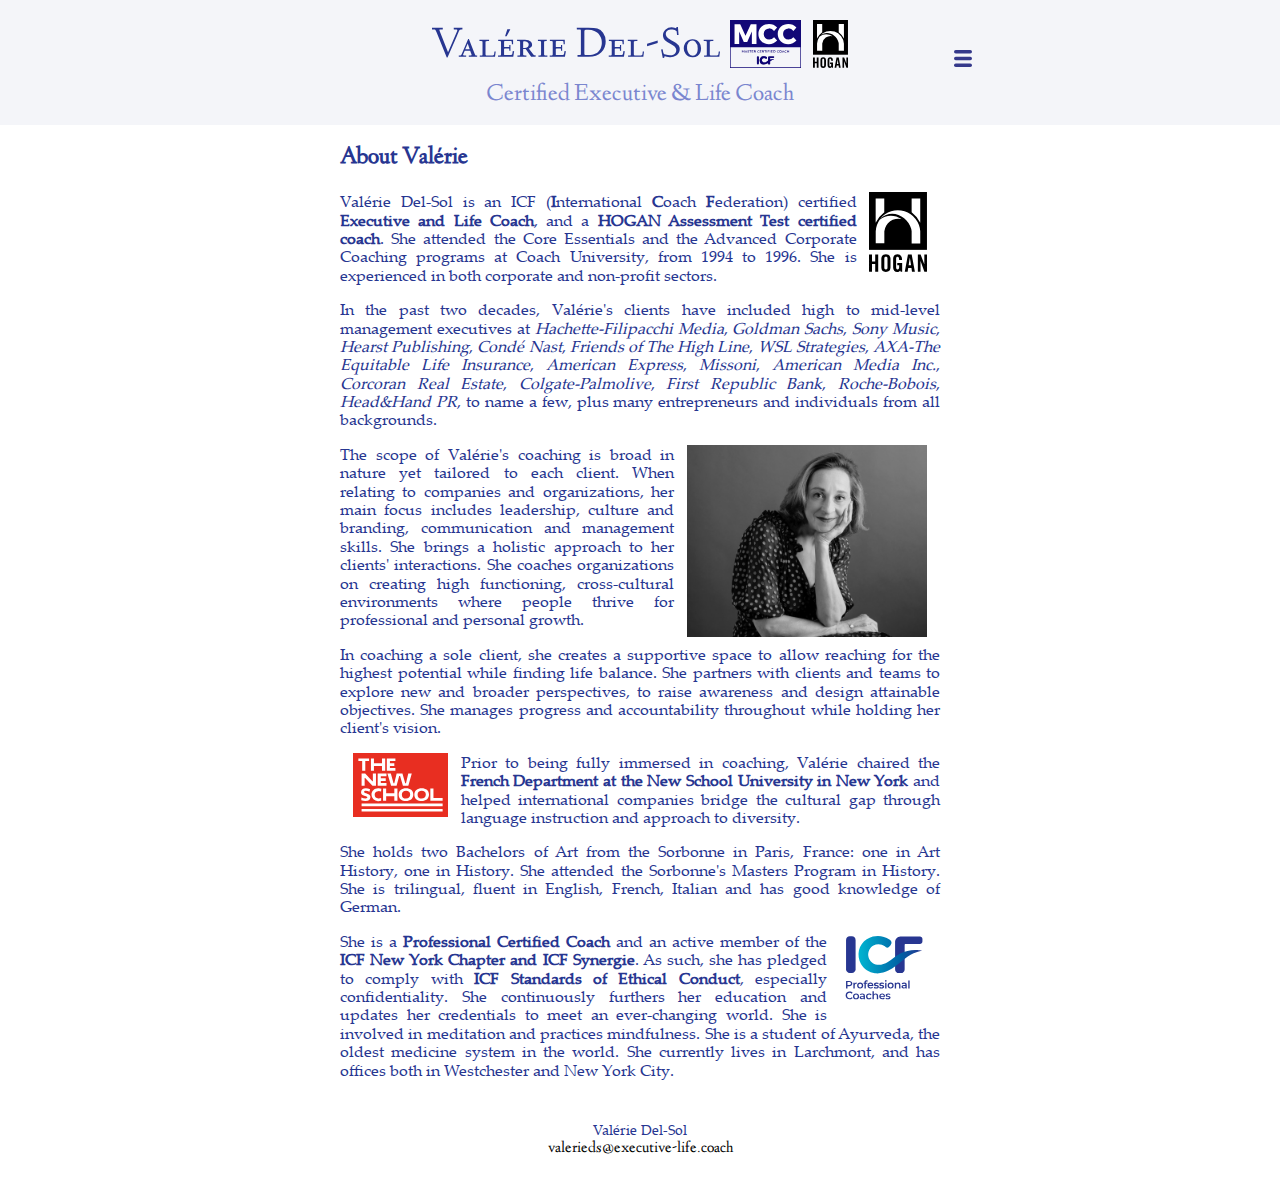
==== about.html @ 3d8ee975 "update deploy" ====
<!DOCTYPE html>
<html>
  <head>
    <meta charset="utf-8">
    <meta name="viewport" content="width=device-width, initial-scale=1.0">
    <meta name="description"
          content="Professional website of Valérie Del-Sol, MCC. I provide life
            and executive coaching services. I am a certified MCC and Hogan
            coach. Ayurveda practicioner.">
    <meta name="keywords"
          content="life coaching, executive coaching, mcc, hogan assessments,
            ayurveda, health, immunity, icf, coach mentoring, mentor, executive">
    <meta name="author" content="Ghislaine Sabbagh">
    <title>Valérie Del-Sol, MCC, Executive & Life Coach</title>
    <link rel="preconnect" href="https://fonts.gstatic.com">
    <link rel="stylesheet"
          href="static/normalize.css"
          type="text/css"
          media="screen"
          charset="utf-8">
    <link href="https://assets.calendly.com/assets/external/widget.css"
          rel="stylesheet">
    <script src="https://assets.calendly.com/assets/external/widget.js"
            type="text/javascript"></script>
    <link rel="stylesheet"
          href="static/fonts/style.css"
          type="text/css"
          media="screen"
          charset="utf-8">
    <link rel="stylesheet"
          href="static/style.css"
          type="text/css"
          media="screen"
          charset="utf-8">
    <script src="static/jquery-3.5.1.min.js" charset="utf-8"></script>
    <script src="static/menu.js" charset="utf-8"></script>
  </head>
  <body>
    <div id="header">
      <div id="header-content">
        <div id="logo">
          <a href="index.html">
            <img src="static/vdslogo.svg" style="width: 6em" />
          </a>
          <img src="static/mcc.svg" />
          <span style="width: 0.8em;"></span>
          <img src="static/hogan_logo.svg" />
        </div>
        <span>
          Certified Executive & Life Coach
        </span>
        <div id="menu">
          <img id="menu-toggler" src="static/menu-icon.svg" />
          <div id="menu-content">
            <a class="item"
               href="index.html">
              Home
            </a>
            <br>
            <a class="item focus"
               href="about.html">About Valérie</a>
            <br>
            <a class="item"
               href="assessment.html">Free assessment test</a>
            <br>
            <a class="item"
               onclick="Calendly.initPopupWidget({url:
                'https://calendly.com/valeriedscoach/30min'});return false;"
               href="">Schedule a free intro session</a>
            <br>
            <a class="item"
               href="testimonials.html">Testimonials</a>
          </div>
        </div>
      </div>
    </div>
    <div id="content">
      
<div class="page-content">
  <h2>About Valérie</h2>
<p><img src="static/hogan_logo.svg" style="height: 5em; float: right; padding:
0em 0.8em;" /></p>
<p>Valérie Del-Sol is an ICF (<strong>I</strong>nternational <strong>C</strong>oach <strong>F</strong>ederation)
certified <strong>Executive and Life Coach</strong>, and a <strong>HOGAN Assessment Test certified
coach</strong>. She attended the Core Essentials and the Advanced Corporate Coaching
programs at Coach University, from 1994 to 1996. She is experienced in both
corporate and non-profit sectors.</p>
<p>In the past two decades, Valérie's clients have included high to mid-level
management executives at <em>Hachette-Filipacchi Media</em>, <em>Goldman Sachs</em>, <em>Sony
Music</em>, <em>Hearst Publishing</em>, <em>Condé Nast</em>, <em>Friends of The High Line</em>, <em>WSL
Strategies</em>, <em>AXA-The Equitable Life Insurance</em>, <em>American Express</em>, <em>Missoni</em>,
<em>American Media Inc.</em>, <em>Corcoran Real Estate</em>, <em>Colgate-Palmolive</em>, <em>First
Republic Bank</em>, <em>Roche-Bobois</em>, <em>Head&amp;Hand PR</em>, to name a few, plus many
entrepreneurs and individuals from all backgrounds.</p>
<p><img src="static/valerie2.jpg" style="width: 15em; float: right; padding:
0em 0.8em;" /></p>
<p>The scope of Valérie's coaching is broad in nature yet tailored to each client.
When relating to companies and organizations, her main focus includes
leadership, culture and branding, communication and management skills. She
brings a holistic approach to her clients' interactions. She coaches
organizations on creating high functioning, cross-cultural environments where
people thrive for professional and personal growth.</p>
<p>In coaching a sole client, she creates a supportive space to allow reaching for
the highest potential while finding life balance. She partners with clients and
teams to explore new and broader perspectives, to raise awareness and design
attainable objectives. She manages progress and accountability throughout while
holding her client's vision.</p>
<p><img src="static/the_new_school.svg" style="height: 4em; float: left; padding:
0em 0.8em;" /></p>
<p>Prior to being fully immersed in coaching, Valérie chaired the <strong>French
Department at the New School University in New York</strong> and helped international
companies bridge the cultural gap through language instruction and approach to
diversity.</p>
<p>She holds two Bachelors of Art from the Sorbonne in Paris, France: one in Art
History, one in History. She attended the Sorbonne's Masters Program in
History. She is trilingual, fluent in English, French, Italian and has good
knowledge of German.</p>
<p><img src="static/icf.svg" style="height: 5em; float: right; padding:
0em 0.8em;" /></p>
<p>She is a <strong>Professional Certified Coach</strong> and an active member of the <strong>ICF New
York Chapter and ICF Synergie</strong>. As such, she has pledged to comply with <strong>ICF
Standards of Ethical Conduct</strong>, especially confidentiality. She continuously
furthers her education and updates her credentials to meet an ever-changing
world. She is involved in meditation and practices mindfulness. She is a
student of Ayurveda, the oldest medicine system in the world. She currently
lives in Larchmont, and has offices both in Westchester and New York City.</p>
</div>

    </div>
    <div id="footer">
      Valérie Del-Sol<br>
      <a href="mailto:valerieds@executive-life.coach">
        valerieds@executive-life.coach
      </a>
    </div>
  </body>
</html>
---- static/fonts/style.css ----
@font-face {
  font-family: "Arial Rounded MT Bold Regular";
  font-style: normal;
  font-weight: normal;
  src: local("Arial Rounded MT Bold Regular"),
    url("ARLRDBD_0.woff") format("woff");
}

@font-face {
  font-family: "Linden Hill Regular";
  font-style: normal;
  font-weight: normal;
  src: local("Linden Hill Regular"),
    url("LindenHill-Regular.woff") format("woff");
}

@font-face {
  font-family: "Linden Hill Italic";
  font-style: normal;
  font-weight: normal;
  src: local("Linden Hill Italic"), url("LindenHill-Italic.woff") format("woff");
}

@font-face {
  font-family: "Palatino Linotype";
  font-style: normal;
  font-weight: normal;
  src: local("Palatino Linotype"), url("pala.woff") format("woff");
}
---- static/style.css ----
body {
  font-family: "Palatino Linotype", serif;
  color: #273691;
  margin: 0;
  padding: 0;
  font-size: 1em;
  background: white;
}
@media (max-width: 800px) {
  body {
    font-size: 1.5em;
  }
}

h1,
h2,
h3,
h4,
h5 {
  font-family: "Linden Hill Regular", serif;
}

#header {
  margin: 0 auto;
  background: #f4f5f9;
}

#header-content {
  width: 60%;
  max-width: 700px;
  margin: 0 auto;
  text-align: center;
  padding: 20px 0 15px 0;
  position: relative;
}

#header-content > #logo {
  display: flex;
  flex-direction: row;
  justify-content: center;
  margin-bottom: 7px;
}
@media (max-width: 800px) {
  #header-content > #logo {
    display: block;
  }
}

#header-content > #logo > a {
  font-size: 3em;
  font-family: "Linden Hill Regular", serif;
  margin-right: 10px;
  text-decoration: none;
  color: #273691;
  font-variant: small-caps;
}
@media (max-width: 800px) {
  #header-content > #logo > a {
    display: block;
    font-size: 1.5em;
  }
}

#header-content > #logo > img {
  height: 3em;
}
@media (max-width: 800px) {
  #header-content > #logo > img {
    height: 2em;
  }
}

#header-content > span {
  font-size: 1.5em;
  color: #7a86cf;
  font-family: "Linden Hill Regular", serif;
}
@media (max-width: 800px) {
  #header-content > span {
    font-size: 1em;
  }
}

#menu {
  display: inline-block;
  margin: 2em auto;
  font-family: "Arial Rounded MT Bold Regular";
  font-weight: normal;
  text-align: right;
  /* background-color: white; */
  padding: 1em;
  border-radius: 7px;
  /* box-shadow: 0px 3px 7px rgba(0, 0, 0, 0.1); */
  position: absolute;
  right: 0;
  top: 0;
  z-index: 99;
}
@media (max-width: 800px) {
  #menu {
    top: 0em;
    right: 0;
  }
}

#menu-toggler {
  display: inline-block;
  height: 1.1em;
  padding: 0.1em;
  margin-bottom: 5px;
  cursor: pointer;
}

#menu-content {
  display: none;
}

#menu-content > .item {
  display: inline-block;
  padding: 5px 8px;
  margin: 2px 0;
  font-size: 0.9em;
  color: #273691;
  text-decoration: none;
}

#menu-content > .item:hover,
#menu-content > .item.focus {
  background: #eaebf3;
  border-radius: 5px;
}

#slideshow {
  width: 100%;
  background-image: url("slideshow/base.jpg");
  background-position: center;
  background-size: cover;
  position: relative;
  min-height: 17em;
  max-height: 17em;
  margin-bottom: 100px;
  text-align: right;
  -webkit-transition: all 500ms ease-in;
  -moz-transition: all 200ms ease-in;
  -o-transition: all 200ms ease-in;
  -ms-transition: all 200ms ease-in;
  transition: all 200ms ease-in;
  -webkit-transition-delay: 200ms;
  transition-delay: 200ms;
  display: flex;
  justify-content: center;
}
@media (max-width: 800px) {
  #slideshow {
    min-height: 12em;
  }
}

#slideshow #slogan-wrapper {
  width: 600px;
  margin: 0 0 3em 0;
}

#slideshow #slogan {
  width: 60%;
  margin: auto 0 auto auto;
  color: white;
  text-shadow: 0px 3px 5px rgba(0, 0, 0, 0.2);
  text-align: right;
  font-size: 2em;
  padding: 30px 1em;
  font-family: "Linden Hill Regular", serif;
}
@media (max-width: 800px) {
  #slideshow #slogan {
    width: 80%;
    font-size: 1.3em;
  }
}

#slideshow #circles {
  width: 100%;
  display: flex;
  justify-content: center;
  align-items: center;
  flex-direction: row;
  position: absolute;
  bottom: -3em;
}
@media (max-width: 800px) {
  #slideshow #circles {
    bottom: -1em;
  }
}

#slideshow .circle {
  border-radius: 50%;
  margin: 0 1em;
  padding: 0.2em;
  width: 6em;
  height: 6em;
  font-family: Helvetica, Arial, sans-serif;
  font-family: "Linden Hill Italic", serif;
  font-size: 1.3em;
  color: black;
  box-shadow: 0px 3px 7px rgba(0, 0, 0, 0.2);
  background-color: white;
  display: flex;
  justify-content: center;
  align-items: center;
}
@media (max-width: 800px) {
  #slideshow .circle {
    font-size: 0.9em;
    width: 4em;
    height: 4em;
    margin: 0 0.3em;
  }
}

#slideshow .circle .inner-circle {
  border-radius: 50%;
  /*border: 1px dashed;*/
  width: 5.5em;
  height: 5.5em;
  padding: 0.2em;
  text-align: center;
  display: flex;
  justify-content: center;
  align-items: center;
  background-color: white;
}
@media (max-width: 800px) {
  #slideshow .circle .inner-circle {
    width: 3.7em;
    height: 3.7em;
  }
}

#slideshow .circle {
  background: #f6e4c0;
  background: rgba(255, 255, 255, 0.2);
}

#slideshow .circle.gold .inner-circle {
  border-color: #edc981;
  color: #84522a;
  background-color: #f9f1e1;
}

#slideshow .circle.blue .inner-circle {
  border-color: #abcdc7;
  color: #3d484d;
  background-color: #eff7fb;
}

#slideshow .circle .inner-circle:hover {
  background-color: white;
}

#slideshow .circle:hover {
  cursor: pointer;
  background: rgba(255, 255, 255, 0.4);
}

.testimony {
  font-size: 1.1em;
}

.testimony > .content {
  display: block;
  font-family: "Linden Hill Regular", serif;
  padding: 0 1.5em 0 0;
  background-image: url("quote.svg");
  background-size: 1.25em auto;
  background-position: right 0 top 0;
  background-repeat: no-repeat;
}

.testimony-metadata {
  text-align: right;
}

.page-content {
  max-width: 600px;
  margin: 0 auto;
  text-align: justify;
}
@media (max-width: 800px) {
  .page-content {
    padding: 0.4em;
  }
}

#footer {
  width: 70%;
  margin: 3em auto;
  text-align: center;
  font-size: 0.9em;
}
@media (max-width: 800px) {
  #footer {
    width: 90%;
    margin: 1.5em auto;
  }
}

#content a,
#footer a {
  color: black;
  text-decoration: none;
  font-family: "Linden Hill Regular", serif;
  font-size: 1.1em;
}

#content a:hover,
#footer a:hover {
  border-bottom: 1px dotted #ccc;
}
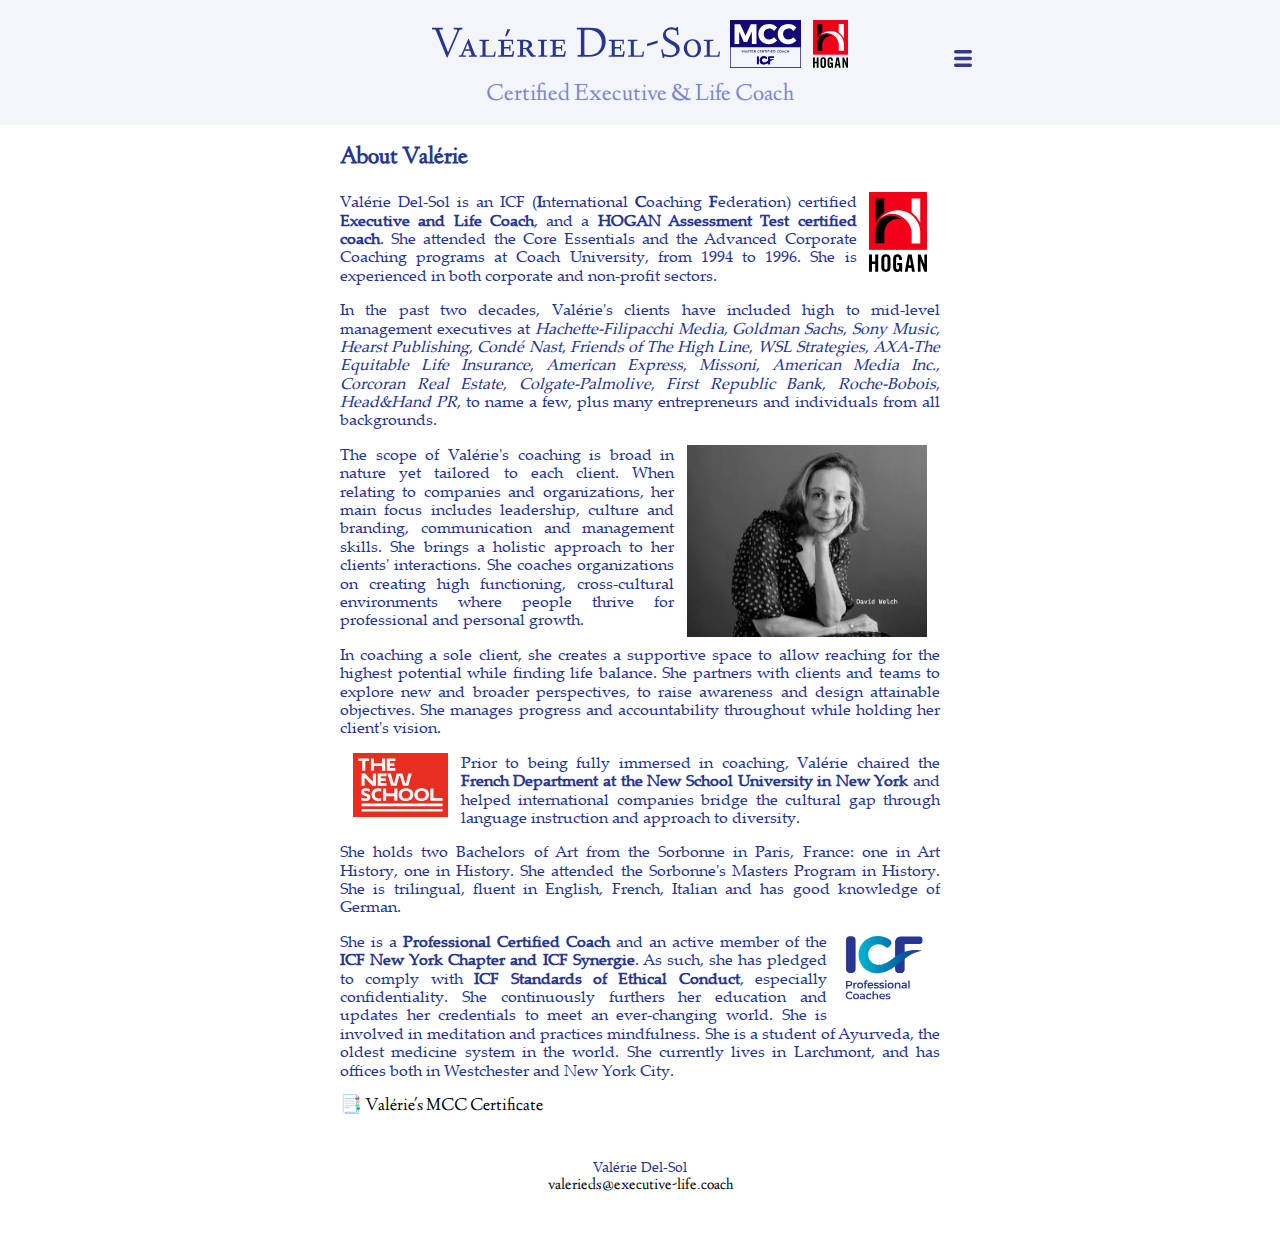
==== commit 93c8a99d: "update deploy" ====
--- a/about.html
+++ b/about.html
@@ -80,7 +80,7 @@
   <h2>About Valérie</h2>
 <p><img src="static/hogan_logo.svg" style="height: 5em; float: right; padding:
 0em 0.8em;" /></p>
-<p>Valérie Del-Sol is an ICF (<strong>I</strong>nternational <strong>C</strong>oach <strong>F</strong>ederation)
+<p>Valérie Del-Sol is an ICF (<strong>I</strong>nternational <strong>C</strong>oaching <strong>F</strong>ederation)
 certified <strong>Executive and Life Coach</strong>, and a <strong>HOGAN Assessment Test certified
 coach</strong>. She attended the Core Essentials and the Advanced Corporate Coaching
 programs at Coach University, from 1994 to 1996. She is experienced in both
@@ -124,6 +124,9 @@
 world. She is involved in meditation and practices mindfulness. She is a
 student of Ayurveda, the oldest medicine system in the world. She currently
 lives in Larchmont, and has offices both in Westchester and New York City.</p>
+<p><a href="static/mcc_certificate.pdf" target="_blank">
+📑 Valérie's MCC Certificate
+</a></p>
 </div>
 
     </div>
--- a/static/style.css
+++ b/static/style.css
@@ -194,6 +194,7 @@
 }
 
 #slideshow .circle {
+  display: block;
   border-radius: 50%;
   margin: 0 1em;
   padding: 0.2em;
@@ -261,6 +262,7 @@
 #slideshow .circle:hover {
   cursor: pointer;
   background: rgba(255, 255, 255, 0.4);
+  text-decoration: none;
 }
 
 .testimony {
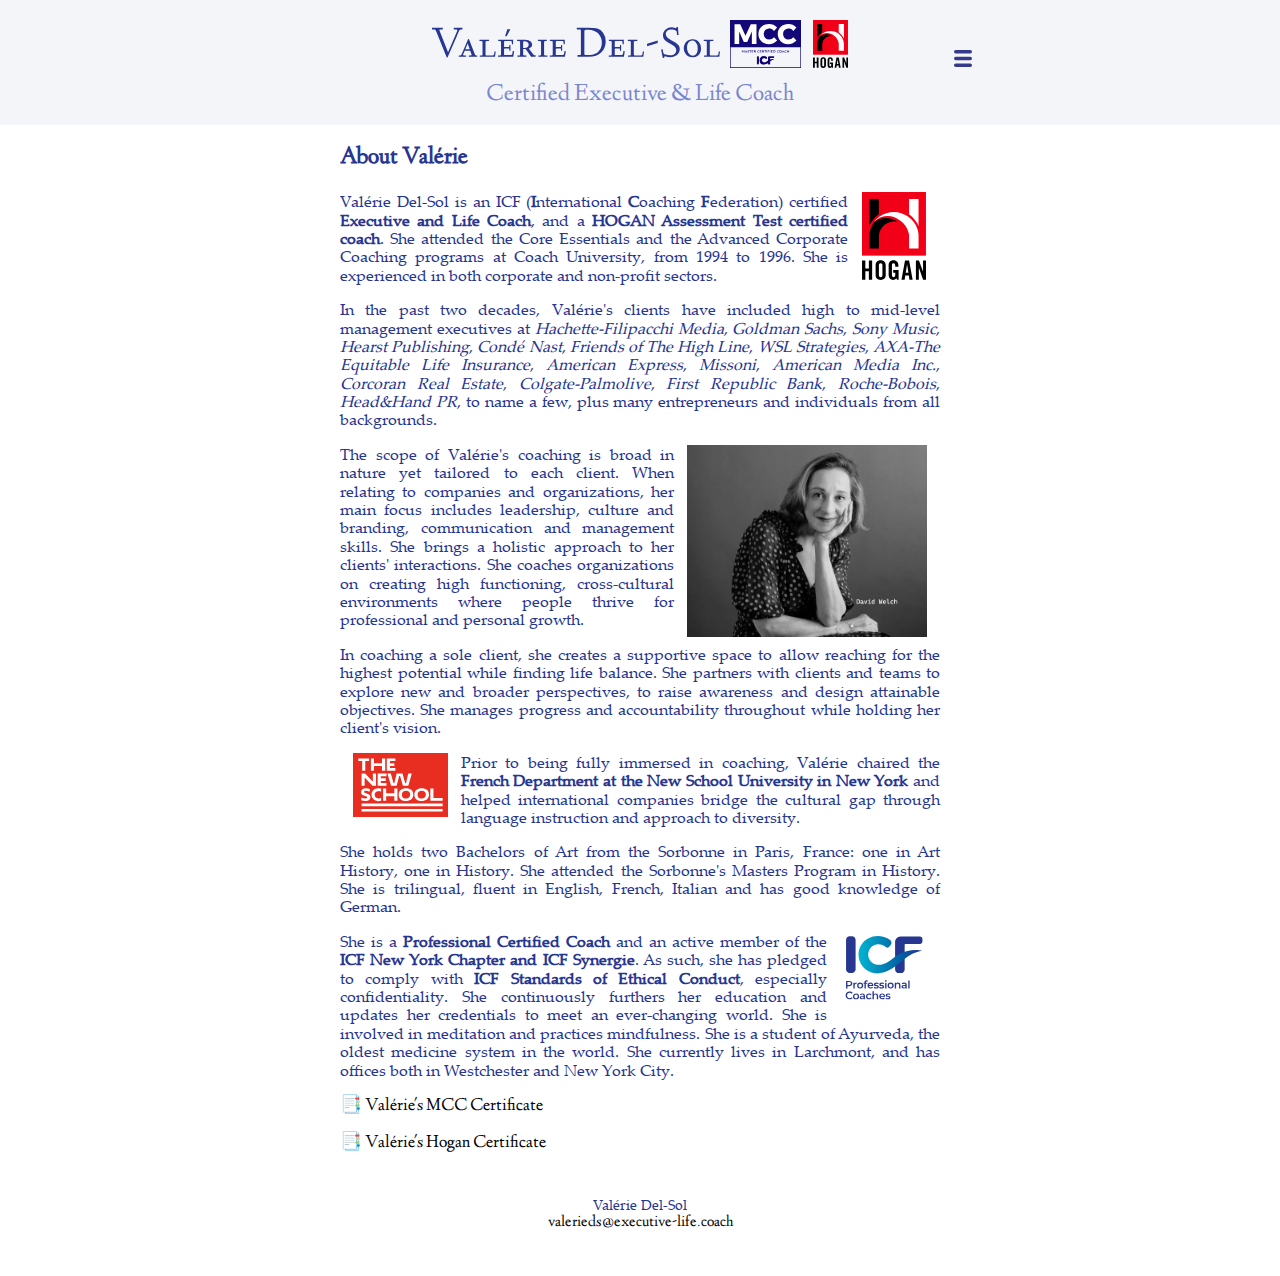
==== commit 7e1c3173: "update deploy" ====
--- a/about.html
+++ b/about.html
@@ -39,12 +39,14 @@
     <div id="header">
       <div id="header-content">
         <div id="logo">
-          <a href="index.html">
+          <a href="index.html" class="logo">
             <img src="static/vdslogo.svg" style="width: 6em" />
           </a>
-          <img src="static/mcc.svg" />
+          <img src="static/mcc.svg" class="icon" />
           <span style="width: 0.8em;"></span>
-          <img src="static/hogan_logo.svg" />
+          <a href="https://www.hoganassessments.com/assessments/" class="icon">
+            <img src="static/hogan_logo.svg" />
+          </a>
         </div>
         <span>
           Certified Executive & Life Coach
@@ -78,8 +80,9 @@
       
 <div class="page-content">
   <h2>About Valérie</h2>
-<p><img src="static/hogan_logo.svg" style="height: 5em; float: right; padding:
-0em 0.8em;" /></p>
+<p><a href="https://www.hoganassessments.com/assessments/" style="float: right; padding: 0em 0.8em;">
+<img src="static/hogan_logo.svg" style="height: 5em;" />
+</a></p>
 <p>Valérie Del-Sol is an ICF (<strong>I</strong>nternational <strong>C</strong>oaching <strong>F</strong>ederation)
 certified <strong>Executive and Life Coach</strong>, and a <strong>HOGAN Assessment Test certified
 coach</strong>. She attended the Core Essentials and the Advanced Corporate Coaching
@@ -127,6 +130,9 @@
 <p><a href="static/mcc_certificate.pdf" target="_blank">
 📑 Valérie's MCC Certificate
 </a></p>
+<p><a href="static/hogan_certificate.pdf" target="_blank">
+📑 Valérie's Hogan Certificate
+</a></p>
 </div>
 
     </div>
--- a/static/style.css
+++ b/static/style.css
@@ -46,7 +46,7 @@
   }
 }
 
-#header-content > #logo > a {
+#header-content > #logo > .logo {
   font-size: 3em;
   font-family: "Linden Hill Regular", serif;
   margin-right: 10px;
@@ -55,17 +55,26 @@
   font-variant: small-caps;
 }
 @media (max-width: 800px) {
-  #header-content > #logo > a {
+  #header-content > #logo > .logo {
     display: block;
     font-size: 1.5em;
   }
 }
 
-#header-content > #logo > img {
+#header-content > #logo > .icon {
   height: 3em;
 }
 @media (max-width: 800px) {
-  #header-content > #logo > img {
+  #header-content > #logo > .icon {
+    height: 2em;
+  }
+}
+
+#header-content > #logo > .icon > img {
+  height: 3em;
+}
+@media (max-width: 800px) {
+  #header-content > #logo > .icon > img {
     height: 2em;
   }
 }
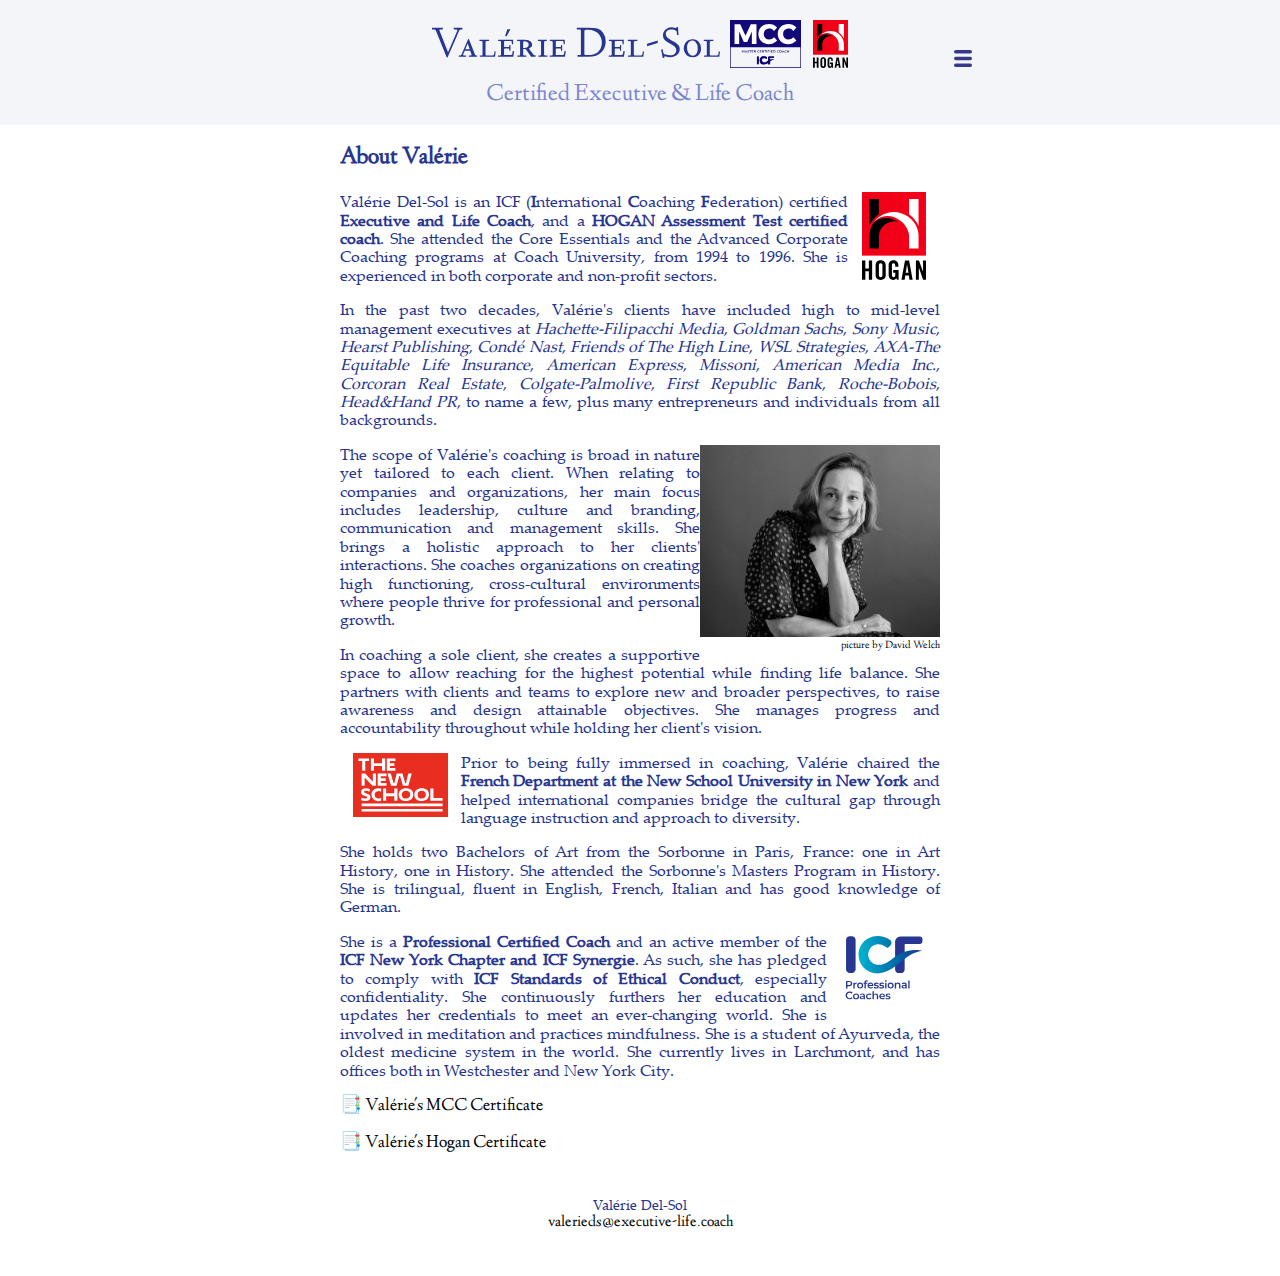
==== commit 4390e6d2: "update deploy" ====
--- a/about.html
+++ b/about.html
@@ -95,8 +95,17 @@
 <em>American Media Inc.</em>, <em>Corcoran Real Estate</em>, <em>Colgate-Palmolive</em>, <em>First
 Republic Bank</em>, <em>Roche-Bobois</em>, <em>Head&amp;Hand PR</em>, to name a few, plus many
 entrepreneurs and individuals from all backgrounds.</p>
-<p><img src="static/valerie2.jpg" style="width: 15em; float: right; padding:
-0em 0.8em;" /></p>
+<div style="float: right; padding: 0em, 0.8em;">
+<img src="static/valerie2.jpg" style="width: 15em;" />
+<a
+href="https://davidwelchphotography.com"
+target="_blank"
+style="display: block; font-size: 0.7em; text-align: right;"
+>
+picture by David Welch
+</a>
+</div>
+
 <p>The scope of Valérie's coaching is broad in nature yet tailored to each client.
 When relating to companies and organizations, her main focus includes
 leadership, culture and branding, communication and management skills. She
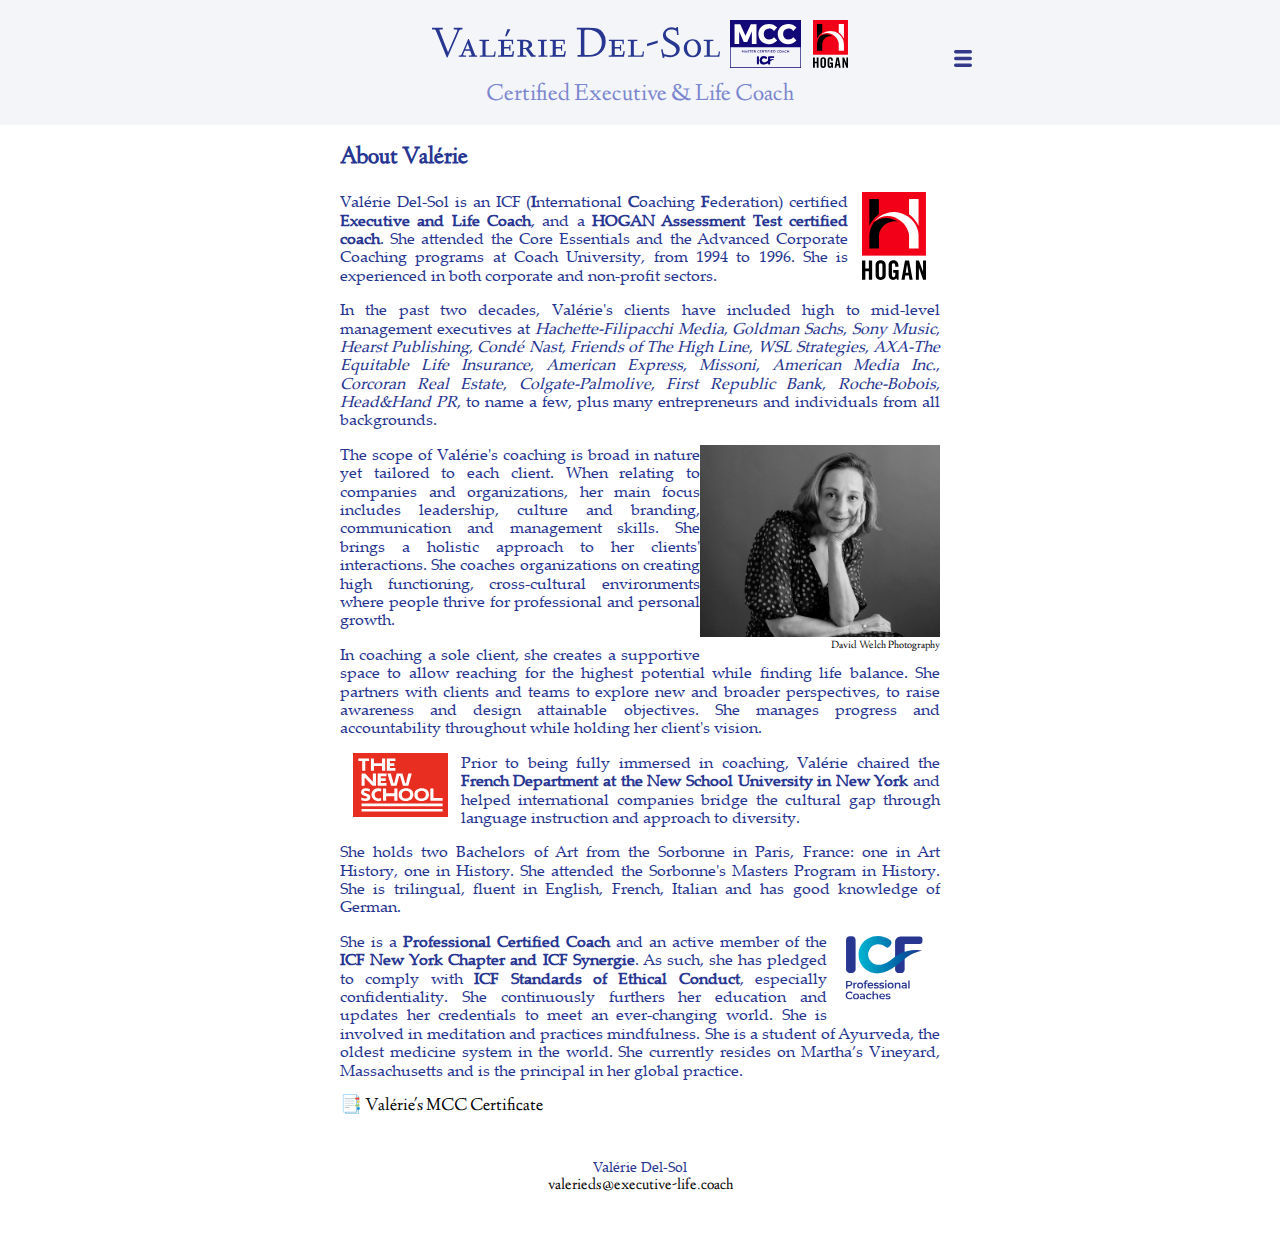
==== commit 5ed41f06: "update deploy" ====
--- a/about.html
+++ b/about.html
@@ -102,7 +102,7 @@
 target="_blank"
 style="display: block; font-size: 0.7em; text-align: right;"
 >
-picture by David Welch
+David Welch Photography
 </a>
 </div>
 
@@ -135,12 +135,10 @@
 furthers her education and updates her credentials to meet an ever-changing
 world. She is involved in meditation and practices mindfulness. She is a
 student of Ayurveda, the oldest medicine system in the world. She currently
-lives in Larchmont, and has offices both in Westchester and New York City.</p>
+resides on Martha’s Vineyard, Massachusetts and is the principal in her global
+practice.</p>
 <p><a href="static/mcc_certificate.pdf" target="_blank">
 📑 Valérie's MCC Certificate
-</a></p>
-<p><a href="static/hogan_certificate.pdf" target="_blank">
-📑 Valérie's Hogan Certificate
 </a></p>
 </div>
 
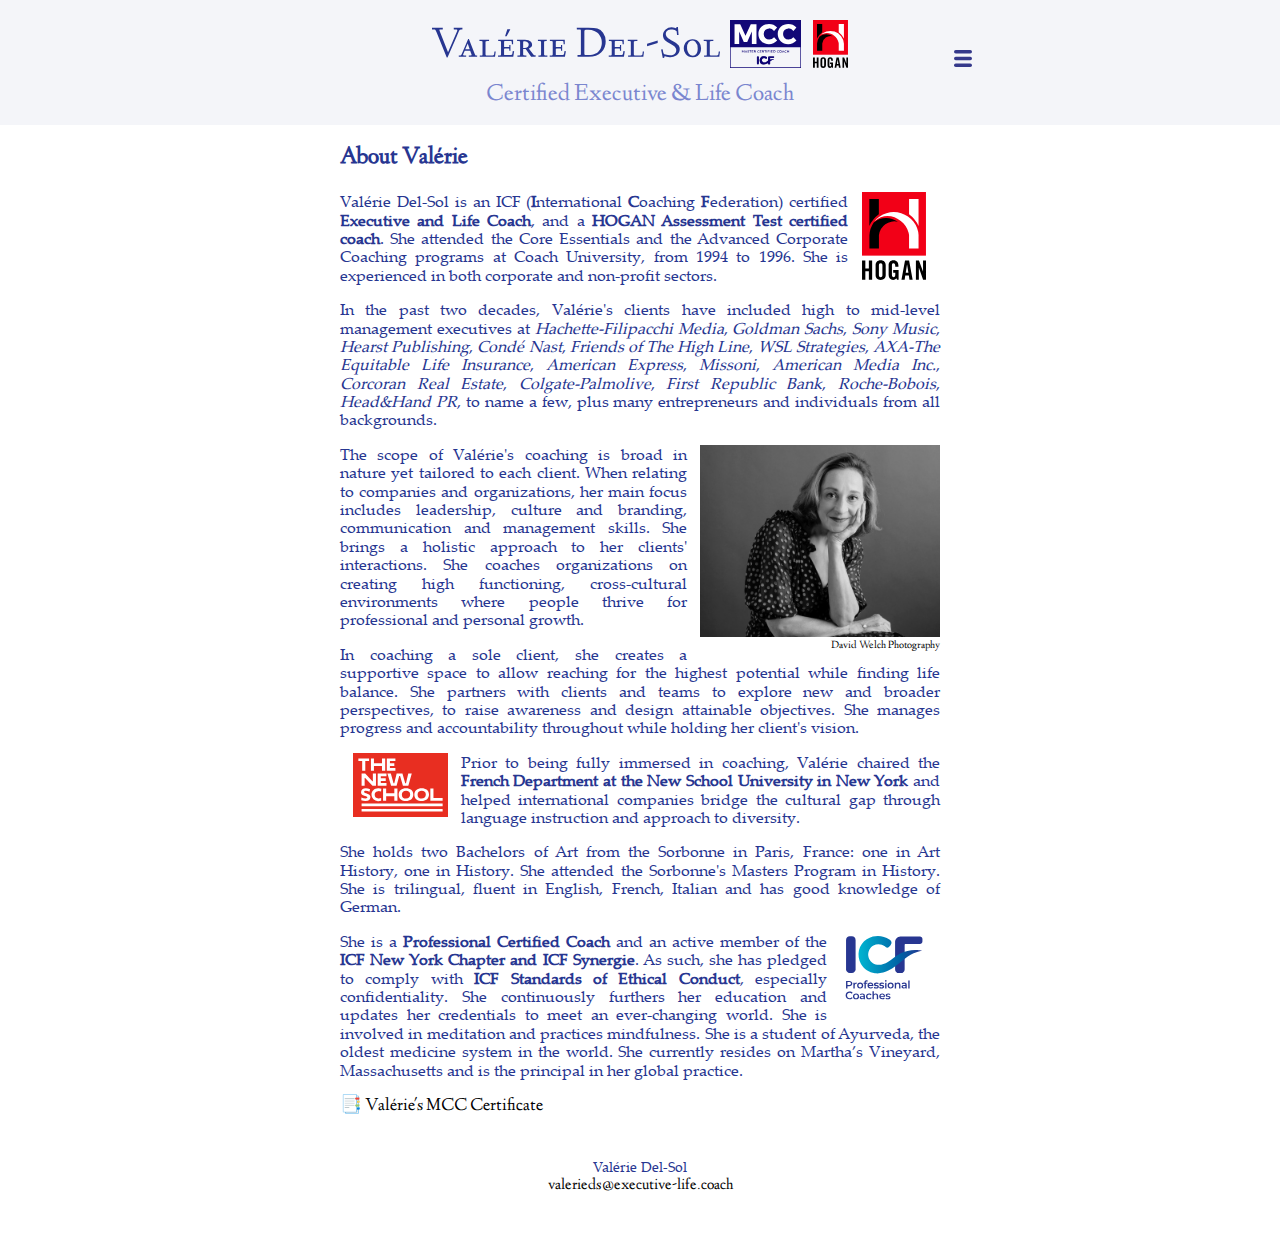
==== commit 0f9063bc: "update deploy" ====
--- a/about.html
+++ b/about.html
@@ -95,7 +95,7 @@
 <em>American Media Inc.</em>, <em>Corcoran Real Estate</em>, <em>Colgate-Palmolive</em>, <em>First
 Republic Bank</em>, <em>Roche-Bobois</em>, <em>Head&amp;Hand PR</em>, to name a few, plus many
 entrepreneurs and individuals from all backgrounds.</p>
-<div style="float: right; padding: 0em, 0.8em;">
+<div style="float: right; padding: 0 0 0 0.8em;">
 <img src="static/valerie2.jpg" style="width: 15em;" />
 <a
 href="https://davidwelchphotography.com"
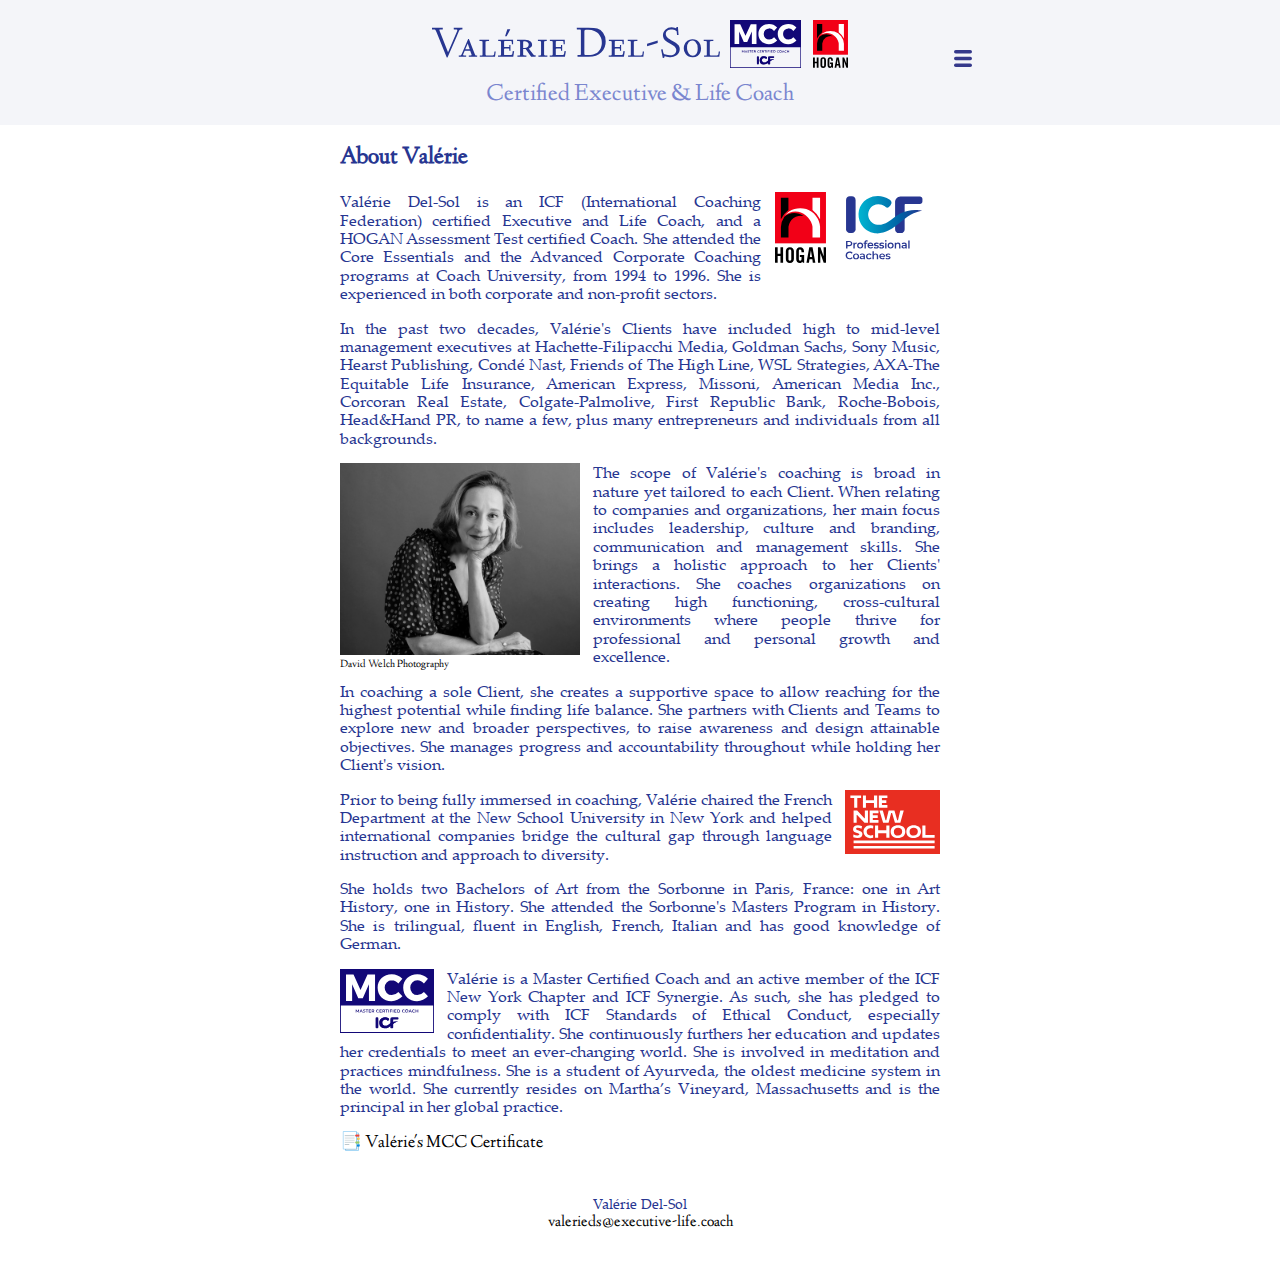
==== commit 60348fd6: "update" ====
--- a/about.html
+++ b/about.html
@@ -77,66 +77,92 @@
       </div>
     </div>
     <div id="content">
-      
+
 <div class="page-content">
   <h2>About Valérie</h2>
-<p><a href="https://www.hoganassessments.com/assessments/" style="float: right; padding: 0em 0.8em;">
-<img src="static/hogan_logo.svg" style="height: 5em;" />
-</a></p>
-<p>Valérie Del-Sol is an ICF (<strong>I</strong>nternational <strong>C</strong>oaching <strong>F</strong>ederation)
-certified <strong>Executive and Life Coach</strong>, and a <strong>HOGAN Assessment Test certified
-coach</strong>. She attended the Core Essentials and the Advanced Corporate Coaching
-programs at Coach University, from 1994 to 1996. She is experienced in both
-corporate and non-profit sectors.</p>
-<p>In the past two decades, Valérie's clients have included high to mid-level
-management executives at <em>Hachette-Filipacchi Media</em>, <em>Goldman Sachs</em>, <em>Sony
-Music</em>, <em>Hearst Publishing</em>, <em>Condé Nast</em>, <em>Friends of The High Line</em>, <em>WSL
-Strategies</em>, <em>AXA-The Equitable Life Insurance</em>, <em>American Express</em>, <em>Missoni</em>,
-<em>American Media Inc.</em>, <em>Corcoran Real Estate</em>, <em>Colgate-Palmolive</em>, <em>First
-Republic Bank</em>, <em>Roche-Bobois</em>, <em>Head&amp;Hand PR</em>, to name a few, plus many
-entrepreneurs and individuals from all backgrounds.</p>
-<div style="float: right; padding: 0 0 0 0.8em;">
-<img src="static/valerie2.jpg" style="width: 15em;" />
-<a
-href="https://davidwelchphotography.com"
-target="_blank"
-style="display: block; font-size: 0.7em; text-align: right;"
->
-David Welch Photography
-</a>
-</div>
 
-<p>The scope of Valérie's coaching is broad in nature yet tailored to each client.
-When relating to companies and organizations, her main focus includes
-leadership, culture and branding, communication and management skills. She
-brings a holistic approach to her clients' interactions. She coaches
-organizations on creating high functioning, cross-cultural environments where
-people thrive for professional and personal growth.</p>
-<p>In coaching a sole client, she creates a supportive space to allow reaching for
-the highest potential while finding life balance. She partners with clients and
-teams to explore new and broader perspectives, to raise awareness and design
-attainable objectives. She manages progress and accountability throughout while
-holding her client's vision.</p>
-<p><img src="static/the_new_school.svg" style="height: 4em; float: left; padding:
-0em 0.8em;" /></p>
-<p>Prior to being fully immersed in coaching, Valérie chaired the <strong>French
-Department at the New School University in New York</strong> and helped international
-companies bridge the cultural gap through language instruction and approach to
-diversity.</p>
-<p>She holds two Bachelors of Art from the Sorbonne in Paris, France: one in Art
-History, one in History. She attended the Sorbonne's Masters Program in
-History. She is trilingual, fluent in English, French, Italian and has good
-knowledge of German.</p>
-<p><img src="static/icf.svg" style="height: 5em; float: right; padding:
-0em 0.8em;" /></p>
-<p>She is a <strong>Professional Certified Coach</strong> and an active member of the <strong>ICF New
-York Chapter and ICF Synergie</strong>. As such, she has pledged to comply with <strong>ICF
-Standards of Ethical Conduct</strong>, especially confidentiality. She continuously
-furthers her education and updates her credentials to meet an ever-changing
-world. She is involved in meditation and practices mindfulness. She is a
-student of Ayurveda, the oldest medicine system in the world. She currently
-resides on Martha’s Vineyard, Massachusetts and is the principal in her global
-practice.</p>
+
+
+
+
+
+
+
+
+
+<p>
+  <img src="static/icf.svg" style="height: 5em; float: right; padding: 0em
+  0.8em 0em 0em;" />
+  <a href="https://www.hoganassessments.com/assessments/" style="float: right; padding: 0em 0.8em;">
+    <img src="static/hogan_logo.svg" style="height: 4em;" />
+  </a>
+  Valérie Del-Sol is an ICF (International Coaching Federation) certified
+  Executive and Life Coach, and a HOGAN Assessment Test certified Coach. She
+  attended the Core Essentials and the Advanced Corporate Coaching programs at
+  Coach University, from 1994 to 1996. She is experienced in both corporate and
+  non-profit sectors.
+</p>
+<p>
+  In the past two decades, Valérie's Clients have included high to mid-level
+  management executives at Hachette-Filipacchi Media, Goldman Sachs, Sony
+  Music, Hearst Publishing, Condé Nast, Friends of The High Line, WSL
+  Strategies, AXA-The Equitable Life Insurance, American Express, Missoni,
+  American Media Inc., Corcoran Real Estate, Colgate-Palmolive, First Republic
+  Bank, Roche-Bobois, Head&#38;Hand PR, to name a few, plus many entrepreneurs
+  and individuals from all backgrounds.
+  <div style="float: left; padding: 0 0.8em 0 0;">
+    <img src="static/valerie2.jpg" style="width: 15em;" />
+    <a
+      href="https://davidwelchphotography.com"
+      target="_blank"
+      style="display: block; font-size: 0.7em; text-align: left;"
+      >
+      David Welch Photography
+    </a>
+  </div>
+</p>
+<p>
+  The scope of Valérie's coaching is broad in nature yet tailored to each
+  Client. When relating to companies and organizations, her main focus includes
+  leadership, culture and branding, communication and management skills. She
+  brings a holistic approach to her Clients' interactions. She coaches
+  organizations on creating high functioning, cross-cultural environments where
+  people thrive for professional and personal growth and excellence.
+</p>
+<p>
+  In coaching a sole Client, she creates a supportive space to allow reaching
+  for the highest potential while finding life balance. She partners with
+  Clients and Teams to explore new and broader perspectives, to raise awareness
+  and design attainable objectives. She manages progress and accountability
+  throughout while holding her Client's vision.
+</p>
+<p>
+  <img src="static/the_new_school.svg" style="height: 4em; float: right;
+  padding: 0em 0em 0em 0.8em;" />
+  Prior to being fully immersed in coaching, Valérie chaired the French
+  Department at the New School University in New York and helped international
+  companies bridge the cultural gap through language instruction and approach
+  to diversity.
+</p>
+<p>
+  She holds two Bachelors of Art from the Sorbonne in Paris, France: one in Art
+  History, one in History. She attended the Sorbonne's Masters Program in
+  History. She is trilingual, fluent in English, French, Italian and has good
+  knowledge of German.
+</p>
+<p>
+  <img src="static/mcc.svg" style="height: 4em; float: left;
+  padding: 0em 0.8em 0em 0em;" />
+  Valérie is a Master Certified Coach and an active member of the ICF  New York
+  Chapter and ICF Synergie. As such, she has pledged to comply with ICF
+  Standards of Ethical Conduct, especially confidentiality. She continuously
+  furthers her education and updates her credentials to meet an ever-changing
+  world. She is involved in meditation and practices mindfulness. She is a
+  student of Ayurveda, the oldest medicine system in the world. She currently
+  resides on Martha’s Vineyard, Massachusetts and is the principal in her
+  global practice.
+</p>
+
 <p><a href="static/mcc_certificate.pdf" target="_blank">
 📑 Valérie's MCC Certificate
 </a></p>
@@ -150,4 +176,4 @@
       </a>
     </div>
   </body>
-</html>+</html>
